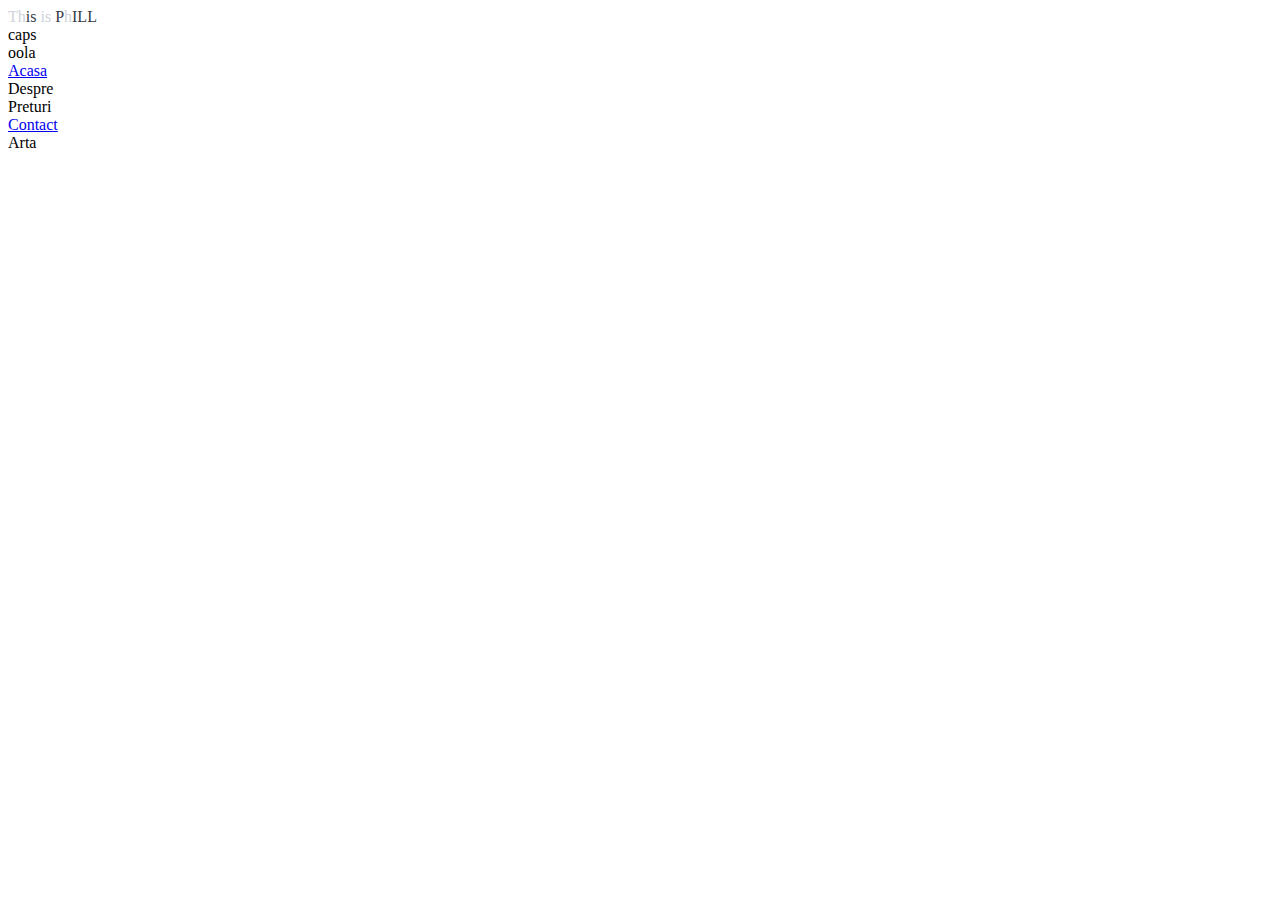
==== index.html @ 8a9cc028 "first" ====
<html>
  <head>
    <title>
      Bandane
    </title>
    <link rel='stylesheet' type='test/css' href='css/style.css'>
  </head>
  <body>
    <div id='intro'>
      <div style='color: #CFD3DC; display: inline'>Th</div><div style='color: #363A45; display: inline;'>is</div>
      <div style='color: CFD3DC; display: inline'>is</div>
      <div style='color: #363A45; display: inline;'>P</div><div style='color: #CFD3DC; display: inline;'>h</div><div style='color: #363A45; display: inline;'>ILL</div>
    </div>
    <div id='logo'>
      <div id='caps'>caps</div>
      <div id='oola'>oola</div>
    </div>
    <div id='menu'>
      <a href='index.html'>
        <div class='tag'>Acasa</div>
      </a>
      <div class='tag'>Despre</div>
      <div class='tag'>Preturi</div>
      <a href='contact.html'>
        <div class='tag'>Contact</div>
      </a>
      <div class='tag'>Arta</div> 
    </div>
    <div id='content'>
    </div>
  </body>
</html>
---- css/style.css ----
body {
  margin: 0;
  margin-top: 80px;
  margin-left: 100px;
  margin-right: 100px;
  font-family: 'Verdana';
/*  background: linear-gradient(#363A45, #CFD3DC); */
}

a {
  text-decoration: none;
  color: inherit;
}

div#logo {
/*  border-top: 1px solid #b4b4bc; */
  height: 180px;
  width: 1100px;
  text-align: center;
  font-size: 115px;
  line-height: 25vh;
  transform: rotate(5deg);
  margin-bottom: 120px;
  transition: 1s;
}

div#menu {
  height: 10vh;
  width: 100%;
  text-align: center;
  margin-top: 50px;
}

div.tag {
  display: inline;
  margin-left: 40px;
  margin-right: 40px;
  font-size: 25px;
  color: #bbb;
  transition: 1s;
}
div.tag:hover {
  transition: 1s;
  transform: rotate(360deg);
  color: #363A45;
/*  transform: rotate(360deg); */
}

@keyframes shake {
  10%, 90% {
    transform: translate3d(-1px, 0, 0);
  }
  
  20%, 80% {
    transform: translate3d(1px, 0, 0);
  }

  30%, 50%, 70% {
    transform: translate3d(-2px, 0, 0);
  }

  40%, 60% {
    transform: translate3d(2px, 0, 0);
  }
}

div#content {
  margin-top: 5vh;
  height: 55vh;
  width: 100%;
  font-size: 45px;
  text-align: center;
}

div#caps {
  float: left;
  display: inline-block;
  height: 200px;
  line-height: 190px;
  margin-left: 23%;
  text-align: right;
  width: 27%;
  background: #363A45;
  color: #CFD3DC;
  border-top-left-radius: 190px;
  border-bottom-left-radius: 190px;
  transition: 1s;
}
div#oola {
  float: right;
  display: inline-block;
  height: 200px;
  line-height: 190px;
  margin-right: 23%;
  text-align: left;
  width: 27%;
  color: #363A45;
  background: #CFD3DC;
  border-top-right-radius: 150px;
  border-bottom-right-radius: 150px;
  transition: 1s;
}

div#intro {
  font-size: 100px;
  text-align: center;
  margin-bottom: 90px;
  color: #B4B4BC;
}

div#logo:hover {
  transition: 0.5s;
}

#logo:hover #caps {
  margin-left: 20%;
  margin-right: 3%;
  transition: 0.5s;
  transform: rotate(9deg);
}

#logo:hover #oola {
  margin-right: 20%;
  margin-left: 3%;
  transition: 0.5s;
  transform: rotate(-18deg);
}
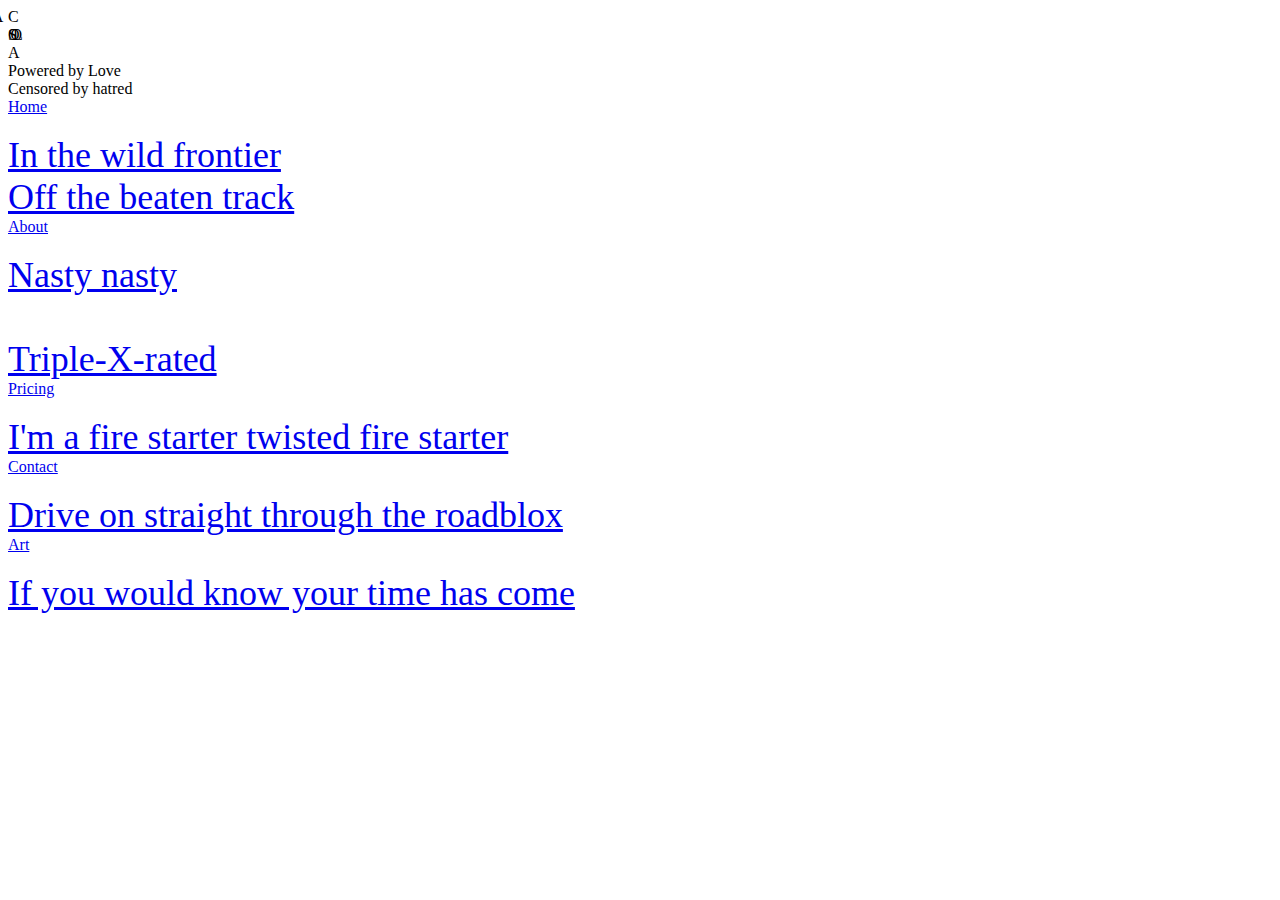
==== commit 2b4b2b13: "2.0" ====
--- a/index.html
+++ b/index.html
@@ -1,32 +1,65 @@
 <html>
   <head>
     <title>
-      Bandane
+      Capsoola
     </title>
-    <link rel='stylesheet' type='test/css' href='css/style.css'>
+    <link rel='stylesheet' type='text/css' href='style.css'>
   </head>
   <body>
-    <div id='intro'>
-      <div style='color: #CFD3DC; display: inline'>Th</div><div style='color: #363A45; display: inline;'>is</div>
-      <div style='color: CFD3DC; display: inline'>is</div>
-      <div style='color: #363A45; display: inline;'>P</div><div style='color: #CFD3DC; display: inline;'>h</div><div style='color: #363A45; display: inline;'>ILL</div>
-    </div>
-    <div id='logo'>
-      <div id='caps'>caps</div>
-      <div id='oola'>oola</div>
-    </div>
-    <div id='menu'>
-      <a href='index.html'>
-        <div class='tag'>Acasa</div>
-      </a>
-      <div class='tag'>Despre</div>
-      <div class='tag'>Preturi</div>
-      <a href='contact.html'>
-        <div class='tag'>Contact</div>
-      </a>
-      <div class='tag'>Arta</div> 
-    </div>
-    <div id='content'>
+    <div id='main'>
+      <div id='header'>
+        <div class='inline' style='letter-spacing: -3vh'>CAP</div><div class='inline' style='letter-spacing: -1vh'>SOOL</div><div class='inline' style='letter-spacing: 1vh'>A</div>
+        <div id='love'>
+          Powered by Love<br>
+          Censored by hatred
+        </div>
+        <a href='index.html'>
+          <div class='tag'>
+            Home
+            <br><br>
+            <div style='font-size: 4vh;'>
+              In the wild frontier<br> Off the beaten track
+            </div>
+          </div>
+        </a>
+        <a href='about.html'>
+          <div class='tag'>
+            About
+            <br><br>
+            <div style='font-size: 4vh;'>
+              Nasty nasty<br><br> 
+              Triple-X-rated
+            </div>
+          </div>
+        </a>
+        <a href='https://www.facebook.com/Capsoola-449475308571308/?fref=ts'>
+          <div class='tag'>
+            Pricing
+            <br><br>
+            <div style='font-size: 4vh;'>
+              I'm a fire starter twisted fire starter
+            </div>
+          </div>
+        </a>
+        <a href='https://www.facebook.com/Capsoola-449475308571308/?fref=ts'>
+          <div class='tag'>
+            Contact
+            <br><br>
+            <div style='font-size: 4vh;'>
+              Drive on straight through the roadblox
+            </div>
+          </div>
+        </a>
+        <a href='art.html'>
+          <div class='tag'>
+            Art
+            <br><br>
+            <div style='font-size: 4vh;'>
+              If you would know your time has come
+            </div>
+          </div>
+        </a>
+      </div>
     </div>
   </body>
 </html>
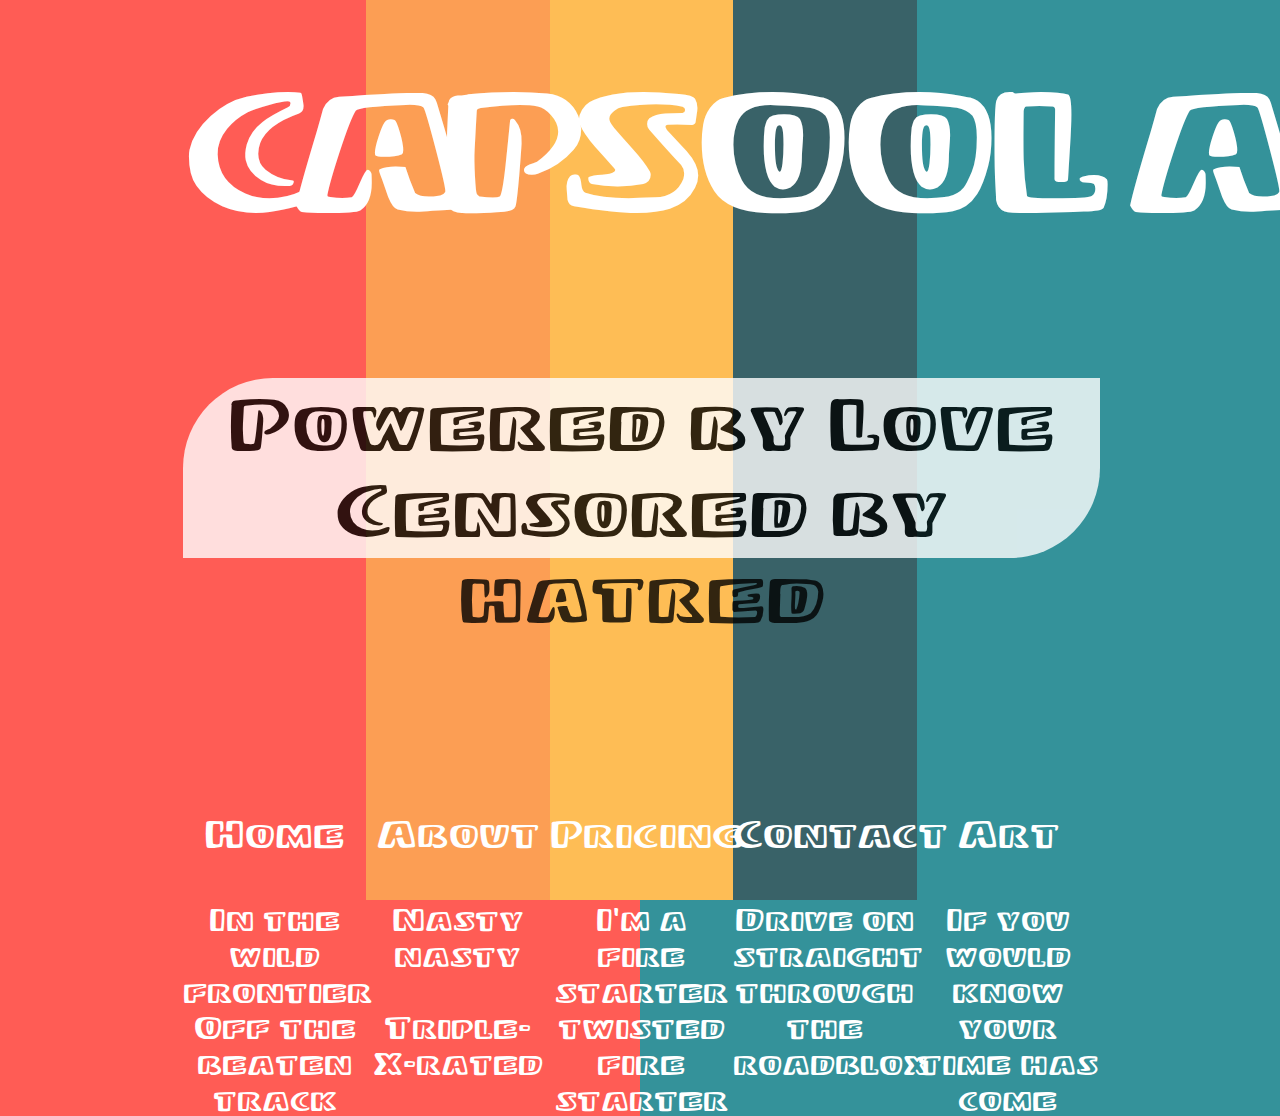
==== commit 825b07e6: "more pics" ====
--- a/index.html
+++ b/index.html
@@ -8,7 +8,7 @@
   <body>
     <div id='main'>
       <div id='header'>
-        <div class='inline' style='letter-spacing: -3vh'>CAP</div><div class='inline' style='letter-spacing: -1vh'>SOOL</div><div class='inline' style='letter-spacing: 1vh'>A</div>
+        <div class='inline' style='letter-spacing: -3vh'>CAP</div><div class='inline' style='letter-spacing: -1vh'>SOO</div><div class='inline' style='letter-spacing: 1vh'>LA</div>
         <div id='love'>
           Powered by Love<br>
           Censored by hatred
--- a/style.css
+++ b/style.css
@@ -0,0 +1,80 @@
+@font-face {
+  font-family: 'stereo';
+  src: url('fonts/stereo.ttf');
+}
+
+body {
+  margin: 0px;
+  font-family: 'stereo';
+  overflow: hidden;
+  -webkit-touch-callout: none;
+  -webkit-user-select: none;
+  -khtml-user-select: none;
+  -moz-user-select: none;
+  -ms-user-select: none;
+  user-select: none;
+  transition: 2s;
+  background:
+    linear-gradient(to right, #FF5C55 0%, #FF5C55 50%, #34929A 50%, #34929A 100%);
+  background:
+}
+
+div#main {
+  height: 100vh;
+  width: 71.6%;
+  margin-left: 14.3%;
+  background:
+    linear-gradient(to right, #FF5C55 0%, #FF5C55 20%, #FC9E54 20%, #FC9E54 40%, #FEBD55 40%, #FEBD55 60%, #396268 60%, #396268 80%, #34929A 80%, #34929A 100%);
+}
+
+div#header {
+  padding-top: 5vh;
+  text-align: center;
+  font-size: 22vh;
+  color: #fff;
+}
+
+div.inline {
+  display: inline;
+}
+
+div#love {
+  margin-top: 15vh;
+  height: 20vh;
+  width: 100.1%;
+  font-size: 9.5vh;
+  background: #fff;
+  opacity: 0.80;
+  color: #000;
+  transition: 1s;
+  border-top-left-radius: 10vh;
+  border-top-right-radius: 0vh;
+  border-bottom-left-radius: 0vh;
+  border-bottom-right-radius: 10vh;
+}
+div#love:hover {
+}
+
+div.tag {
+  padding-top: 28vh;
+  float: left;
+  width: 20%;
+  display: inline-block;
+  font-size: 5vh;
+  transition: 0.4s;
+}
+div.tag:hover {
+  transition: 0.4s;
+  padding-top: 3vh;
+}
+
+a {
+  text-decoration: none;
+  color: inherit;
+}
+
+div.image {
+  height: 100vh;
+  width: 100%;
+  background-size: cover;
+}
